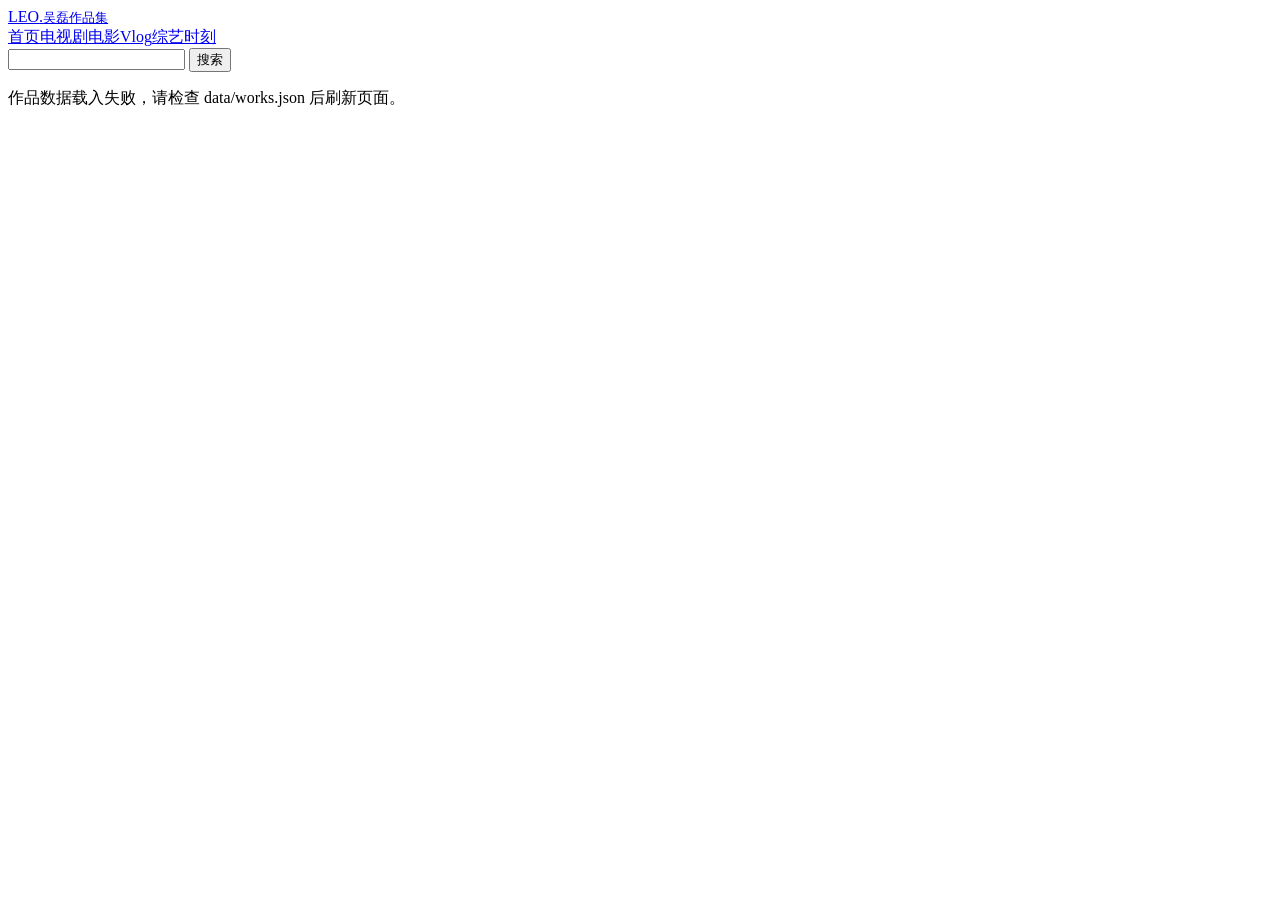
==== images/index.html @ 09bf3828 "Add files via upload" ====
<!doctype html>
<html lang="zh-CN">
<head>
  <meta charset="utf-8">
  <meta name="viewport" content="width=device-width,initial-scale=1">
  <meta name="description" content="浏览吴磊的作品与影像，查看简介和播放来源。">
  <title>吴磊 · 作品集</title>
  <link rel="stylesheet" href="style.css?v=4">
  <script src="app.js?v=6" defer></script>
</head>
<body>
  <header class="site-header">
    <div class="shell header-inner">
      <a class="brand" href="#home"><span>LEO<span class="brand-dot">.</span></span><small>吴磊作品集</small></a>
      <nav id="categories" aria-label="作品分类"></nav>
      <form id="work-search" class="work-search" role="search">
        <input id="search-title" type="search" aria-label="按作品标题搜索" required>
        <button type="submit">搜索</button>
      </form>
    </div>
  </header>
  <main class="shell main">
    <p id="status" role="status">正在载入作品…</p>
    <div id="home" hidden>
      <section id="carousel" class="hero" aria-label="精选作品" aria-roledescription="轮播">
        <div id="slide"></div>
        <div class="hero-controls">
          <button id="prev" type="button" aria-label="上一张">‹</button>
          <button id="next" type="button" aria-label="下一张">›</button>
        </div>
        <div id="dots" class="dots" aria-label="选择精选作品"></div>
      </section>
      <div id="home-sections" hidden></div>
      <section id="work-list" aria-labelledby="list-title">
        <div class="section-title"><h1 id="list-title" tabindex="-1">全部作品</h1><span id="work-count"></span></div>
        <div id="grid" class="grid"></div>
      </section>
    </div>
    <article id="detail" hidden></article>
  </main>
</body>
</html>
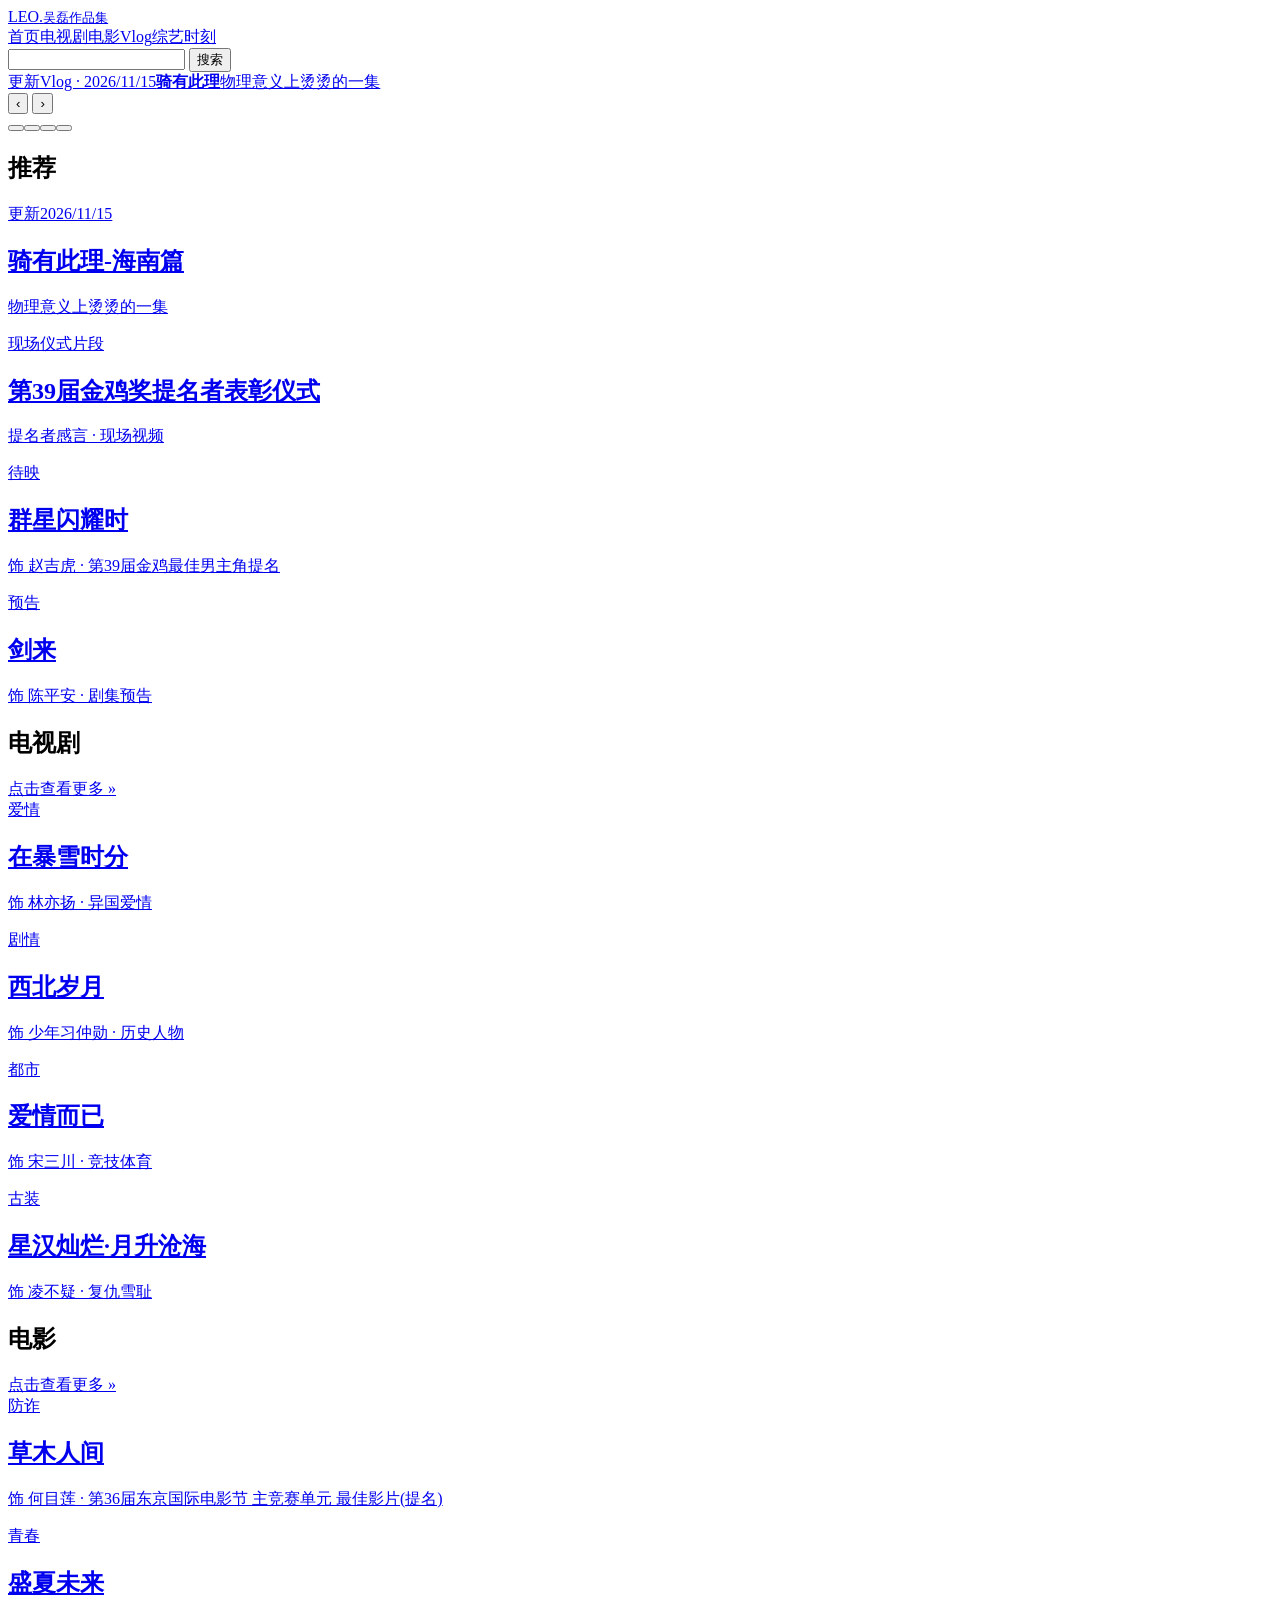
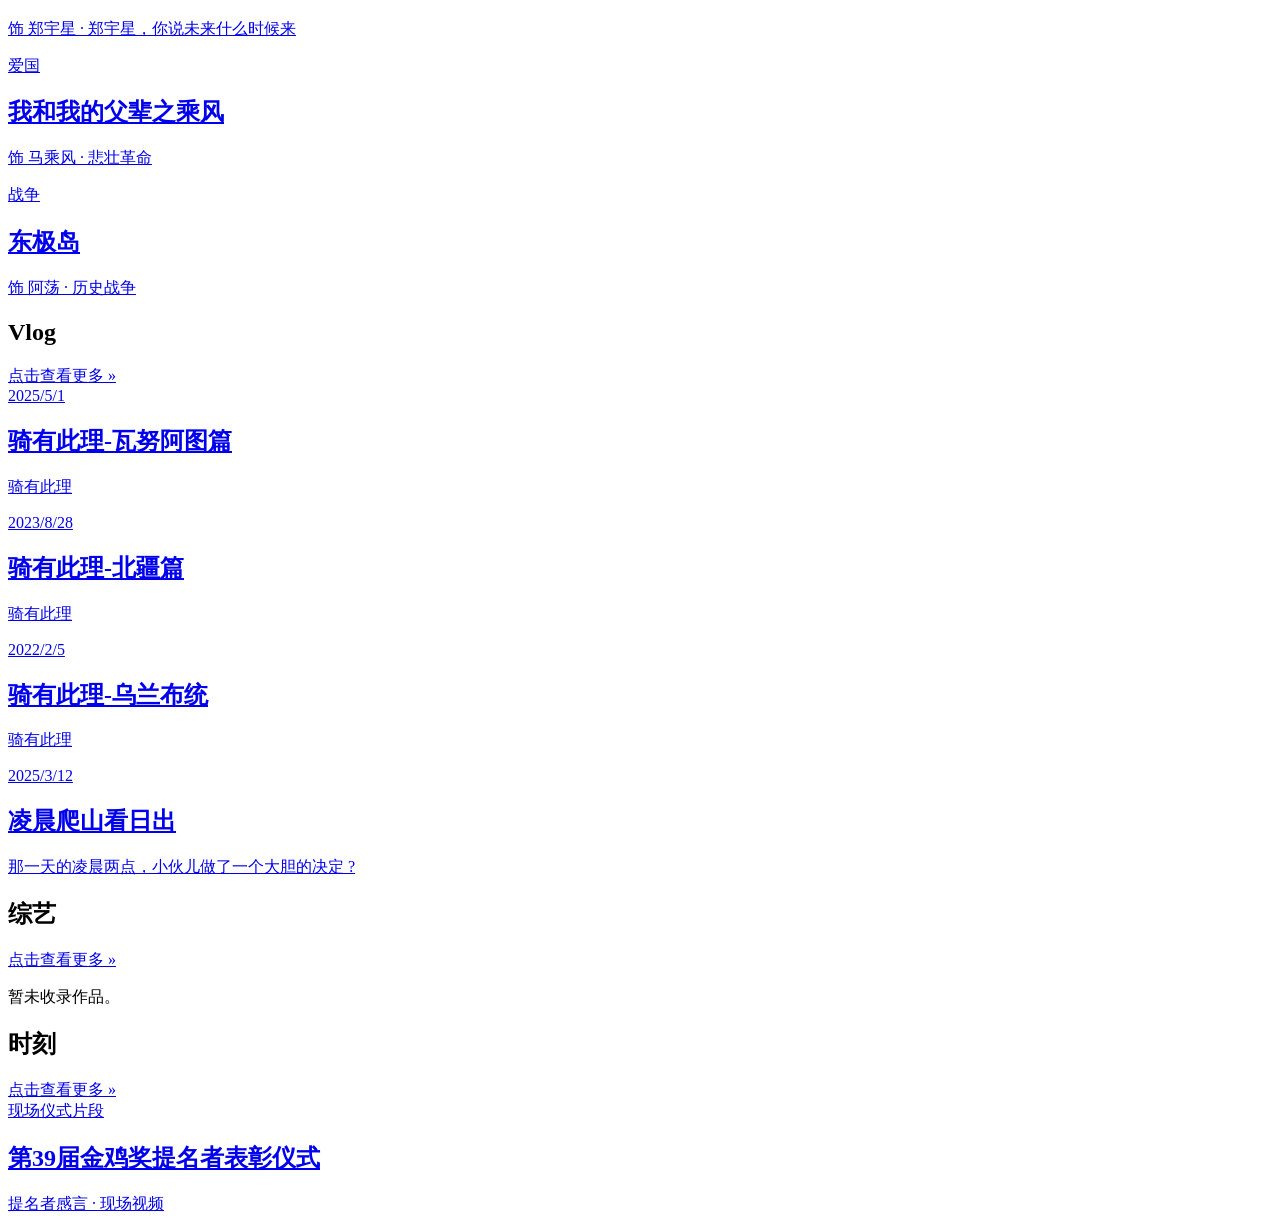
==== commit b2b03252: "Add files via upload" ====
--- a/images/index.html
+++ b/images/index.html
@@ -6,7 +6,7 @@
   <meta name="description" content="浏览吴磊的作品与影像，查看简介和播放来源。">
   <title>吴磊 · 作品集</title>
   <link rel="stylesheet" href="style.css?v=4">
-  <script src="app.js?v=6" defer></script>
+  <script src="app.js?v=9" defer></script>
 </head>
 <body>
   <header class="site-header">
